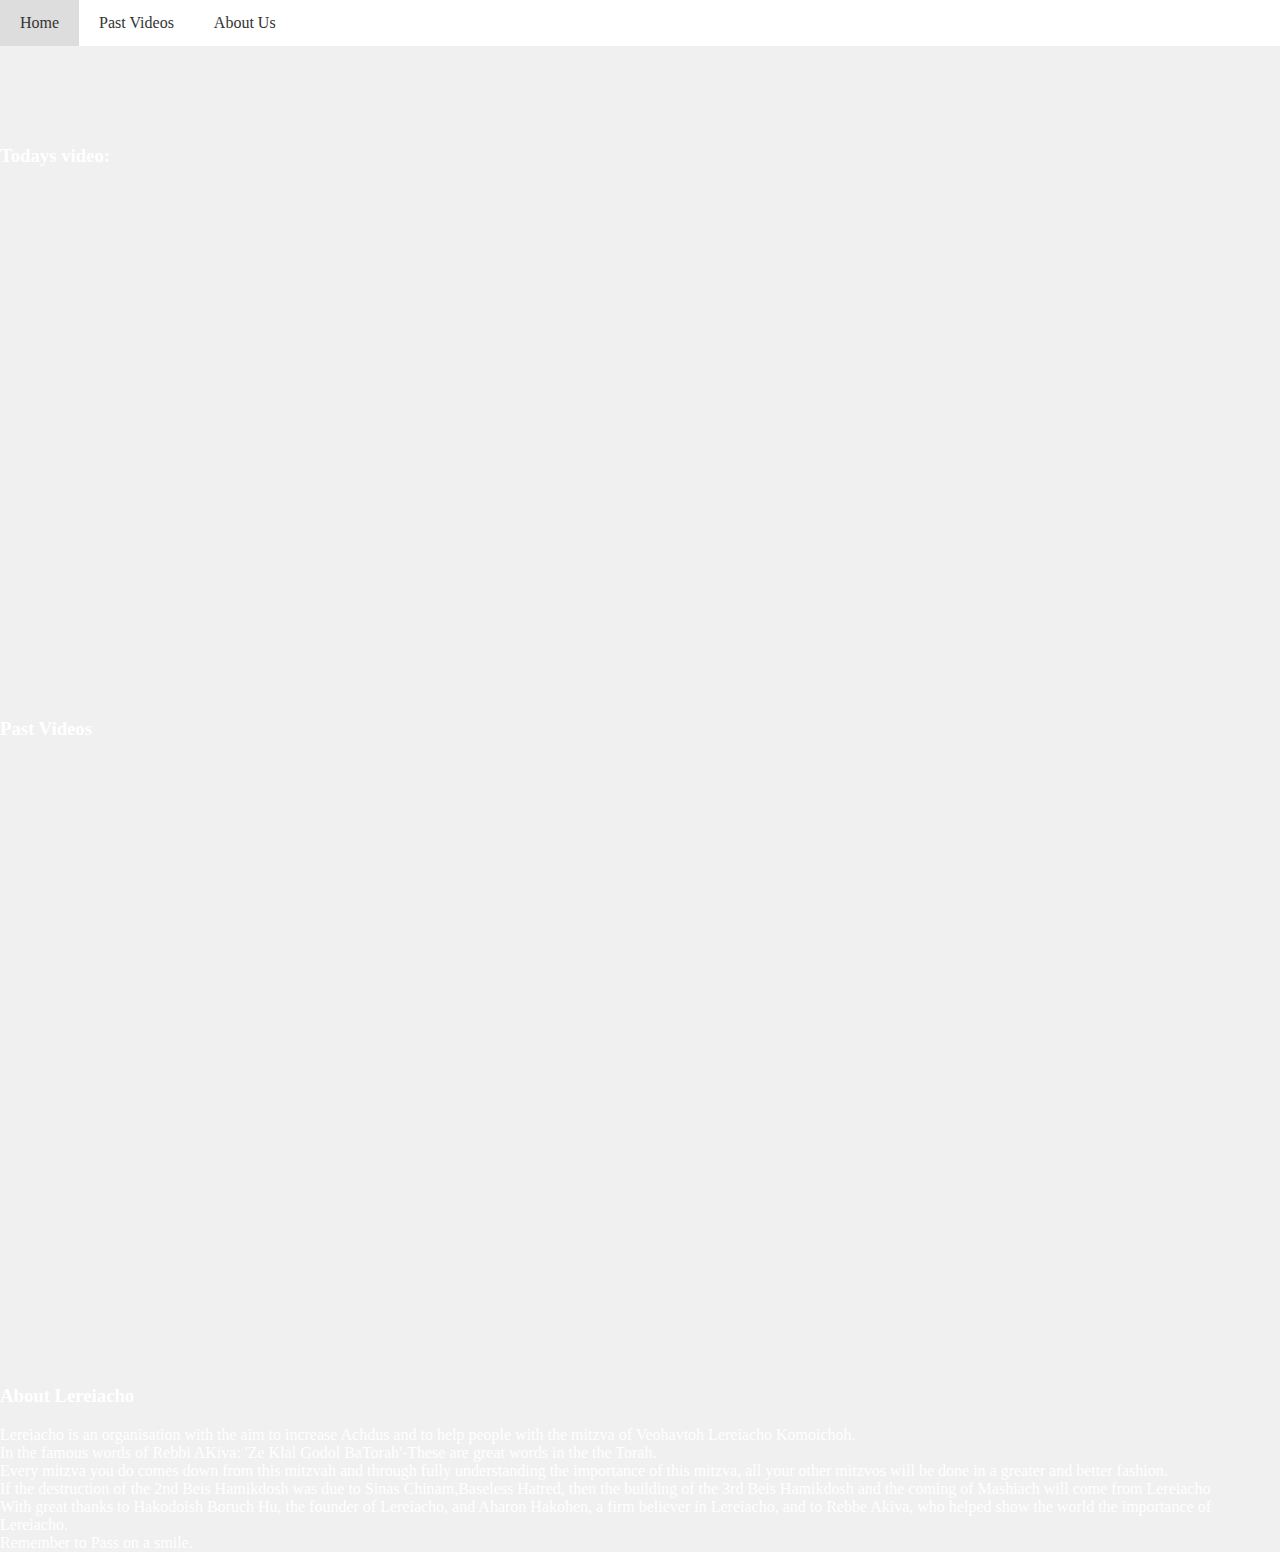
==== index.html @ acead2b7 "Update index.html" ====
<!DOCTYPE>
<html>
    <head>
        <title>Lereiacho</title>
        <meta charset="UTF-8">
        <meta name="viewport" content="width=device-width, initial-scale=1.0">
        <title>Blurred Background Image</title>
        <link rel = "shortcut icon" type = 'image/x-icon' href = 'new_logo.png'>
        <link rel="stylesheet"  href="styles.css">
    </head>
    <body>
        
        <div class="navbar">
            <a href="#home">Home</a>
            <a href="#video-gallery">Past Videos</a>
            <a href="#About Us">About Us</a>
        </div>
        <div id = 'home' class= 'home'></div>
        <div class="background-image"></div>
        <br>
        <br>
        <br>
        <br>
        <br>
        <br>
        <br>
        <h3>Todays video:</h3>
        <iframe width="914" height="514" src="https://www.youtube.com/embed/i5PtaCJJFjw?list=PLidqqIGKox7UVC-8WC9djoeBzwxPeXph7" title="GCSE Physics - Newtons First and Second Laws  #56" frameborder="0" allow="accelerometer; autoplay; clipboard-write; encrypted-media; gyroscope; picture-in-picture; web-share" referrerpolicy="strict-origin-when-cross-origin" allowfullscreen></iframe>


        <h3>Past Videos</h3>
        <div id='video-gallery' class="video-gallery">
        <iframe width="320" height="240" src="https://www.youtube.com/embed/video1_id" frameborder="0" allow="accelerometer; autoplay; clipboard-write; encrypted-media; gyroscope; picture-in-picture" allowfullscreen></iframe>
        <iframe width="320" height="240" src="https://www.youtube.com/embed/video2_id" frameborder="0" allow="accelerometer; autoplay; clipboard-write; encrypted-media; gyroscope; picture-in-picture" allowfullscreen></iframe>
        <iframe width="320" height="240" src="https://www.youtube.com/embed/video3_id" frameborder="0" allow="accelerometer; autoplay; clipboard-write; encrypted-media; gyroscope; picture-in-picture" allowfullscreen></iframe>
        <iframe width="320" height="240" src="https://www.youtube.com/embed/video4_id" frameborder="0" allow="accelerometer; autoplay; clipboard-write; encrypted-media; gyroscope; picture-in-picture" allowfullscreen></iframe>
            
    </div>

        
        <br>
        <br>
        <div id = 'About Us' class = 'About Us'></div>

        <h3>About Lereiacho</h3>
        
        <p>
            Lereiacho is an organisation with the aim to increase Achdus and to help people with the mitzva of Veohavtoh Lereiacho Komoichoh.<br> In the famous words of Rebbi AKiva: 'Ze Klal Godol BaTorah'-These are great words in the the Torah.<br> Every mitzva you do comes down from this mitzvah and through fully understanding the importance of this mitzva, all your other mitzvos will be done in a greater and better fashion.<br> If the destruction of the 2nd Beis Hamikdosh was due to Sinas Chinam,Baseless Hatred, then the building of the 3rd Beis Hamikdosh and the coming of Mashiach will come from Lereiacho<br> With great thanks to Hakodoish Boruch Hu, the founder of Lereiacho, and Aharon Hakohen, a firm believer in Lereiacho, and to Rebbe Akiva, who helped show the world the importance of Lereiacho.<br> Remember to  Pass on a smile.
        </p>
    </body>
</html>
---- styles.css ----
img, video {
    border-radius: 10px; /* Adjust the value to increase or decrease the roundness */
}

/* Make the website less square */
body {
    color: #FFFFFF; /* Set text color to black for readability */
    margin: 0;
    padding: 0;
    min-height: 100vh; /* Use min-height to ensure content height */
    background-color: #f0f0f0; /* Fallback background color */
    overflow-x: hidden; /* Prevent horizontal scrolling */
    background-image: url('lereiacho_logo.png'); /* Replace with your image path */
    background-size: cover;
    background-repeat: no-repeat;
    background-attachment: fixed;
    background-position: center;
    height: 100vh;
}


.navbar {
    background-color: #FFFFFF;
    overflow: hidden;
    position: fixed; /* Fix the navbar at the top */
    width: 100%;
    top: 0;
    z-index: 1000;
}

.navbar a {
    float: left;
    display: block;
    color: #333;
    text-align: center;
    padding: 14px 20px;
    text-decoration: none;
}

.navbar a:hover {
    background-color: #ddd;
}

.video-gallery {
    display: flex;
    flex-wrap: wrap;
    gap: 10px;
    justify-content: flex-start;
    padding: 20px;
    margin-top: 60px; /* Add margin to avoid overlapping with the fixed navbar */
}

.video-gallery video {
    width: 300px;
    height: auto;
}

.about-us {
    padding: 20px;
    margin-top: 20px;
}
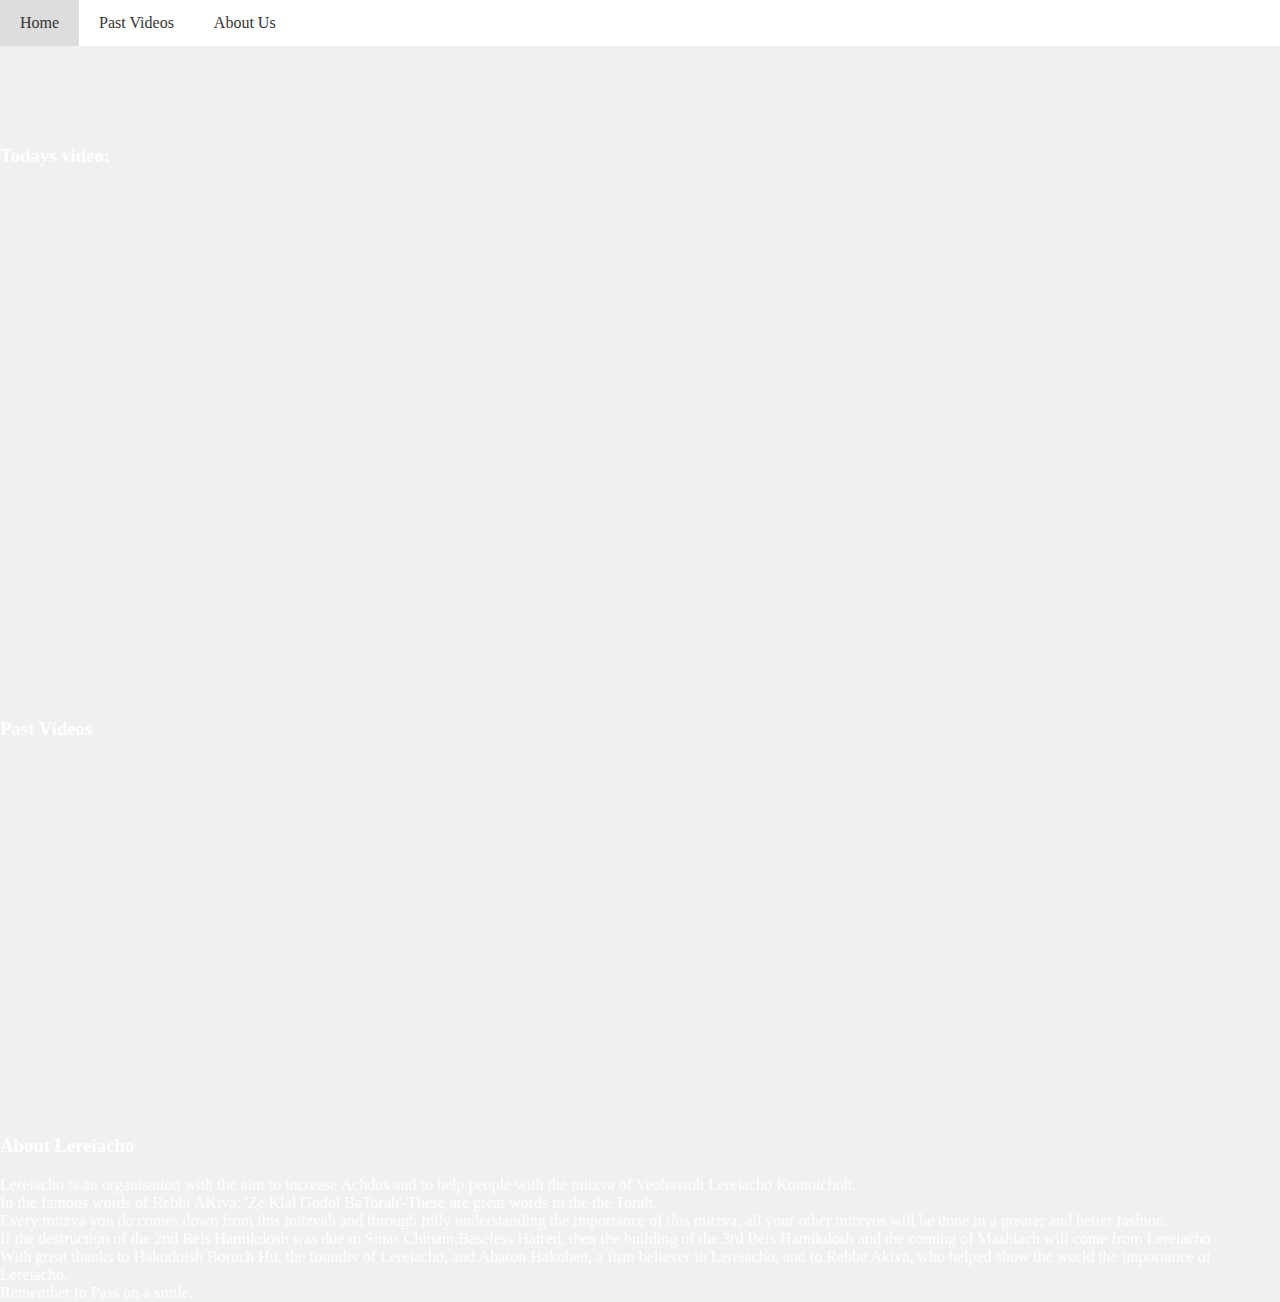
==== commit 8cbb6fd2: "Update index.html" ====
--- a/index.html
+++ b/index.html
@@ -30,7 +30,7 @@
 
         <h3>Past Videos</h3>
         <div id='video-gallery' class="video-gallery">
-        <iframe width="320" height="240" src="https://www.youtube.com/embed/video1_id" frameborder="0" allow="accelerometer; autoplay; clipboard-write; encrypted-media; gyroscope; picture-in-picture" allowfullscreen></iframe>
+        <script language="javascript" type="text/javascript" src="//embed.chabad.org/multimedia/mediaplayer/embedded/embed.js.asp?aid=2137782&width=auto&height=auto&HideVideoInfo=false"></script>
         <iframe width="320" height="240" src="https://www.youtube.com/embed/video2_id" frameborder="0" allow="accelerometer; autoplay; clipboard-write; encrypted-media; gyroscope; picture-in-picture" allowfullscreen></iframe>
         <iframe width="320" height="240" src="https://www.youtube.com/embed/video3_id" frameborder="0" allow="accelerometer; autoplay; clipboard-write; encrypted-media; gyroscope; picture-in-picture" allowfullscreen></iframe>
         <iframe width="320" height="240" src="https://www.youtube.com/embed/video4_id" frameborder="0" allow="accelerometer; autoplay; clipboard-write; encrypted-media; gyroscope; picture-in-picture" allowfullscreen></iframe>
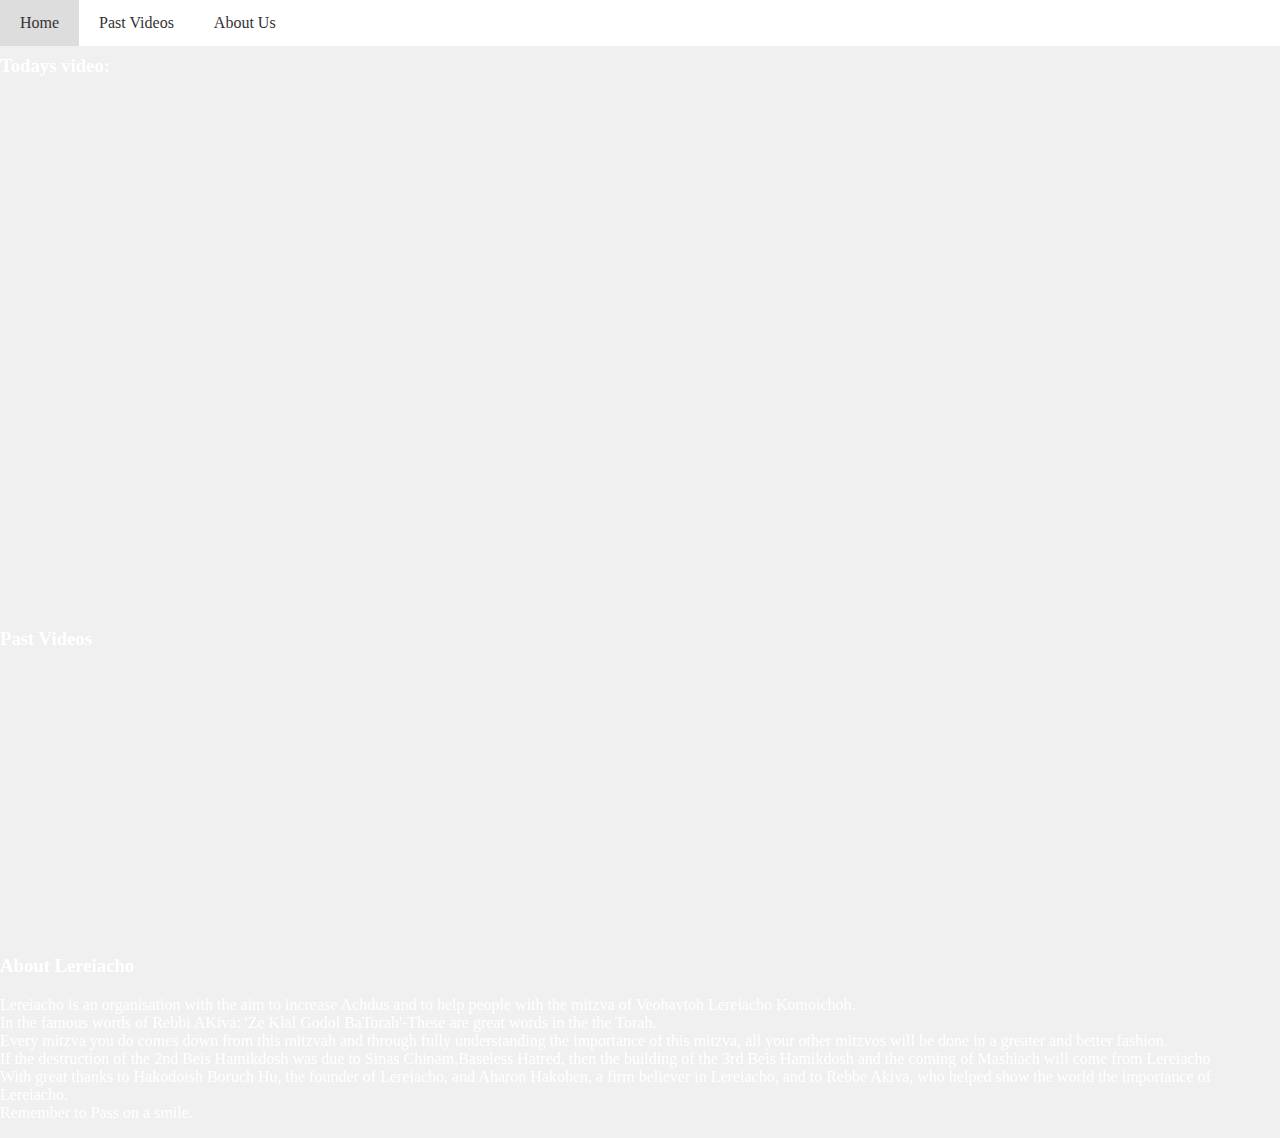
==== commit a661e878: "hi" ====
--- a/index.html
+++ b/index.html
@@ -7,6 +7,7 @@
         <title>Blurred Background Image</title>
         <link rel = "shortcut icon" type = 'image/x-icon' href = 'new_logo.png'>
         <link rel="stylesheet"  href="styles.css">
+      
     </head>
     <body>
         
@@ -19,18 +20,12 @@
         <div class="background-image"></div>
         <br>
         <br>
-        <br>
-        <br>
-        <br>
-        <br>
-        <br>
         <h3>Todays video:</h3>
         <iframe width="914" height="514" src="https://www.youtube.com/embed/i5PtaCJJFjw?list=PLidqqIGKox7UVC-8WC9djoeBzwxPeXph7" title="GCSE Physics - Newtons First and Second Laws  #56" frameborder="0" allow="accelerometer; autoplay; clipboard-write; encrypted-media; gyroscope; picture-in-picture; web-share" referrerpolicy="strict-origin-when-cross-origin" allowfullscreen></iframe>
 
 
         <h3>Past Videos</h3>
         <div id='video-gallery' class="video-gallery">
-        <script language="javascript" type="text/javascript" src="//embed.chabad.org/multimedia/mediaplayer/embedded/embed.js.asp?aid=2137782&width=auto&height=auto&HideVideoInfo=false"></script>
         <iframe width="320" height="240" src="https://www.youtube.com/embed/video2_id" frameborder="0" allow="accelerometer; autoplay; clipboard-write; encrypted-media; gyroscope; picture-in-picture" allowfullscreen></iframe>
         <iframe width="320" height="240" src="https://www.youtube.com/embed/video3_id" frameborder="0" allow="accelerometer; autoplay; clipboard-write; encrypted-media; gyroscope; picture-in-picture" allowfullscreen></iframe>
         <iframe width="320" height="240" src="https://www.youtube.com/embed/video4_id" frameborder="0" allow="accelerometer; autoplay; clipboard-write; encrypted-media; gyroscope; picture-in-picture" allowfullscreen></iframe>
--- a/styles.css
+++ b/styles.css
@@ -10,12 +10,22 @@
     min-height: 100vh; /* Use min-height to ensure content height */
     background-color: #f0f0f0; /* Fallback background color */
     overflow-x: hidden; /* Prevent horizontal scrolling */
-    background-image: url('lereiacho_logo.png'); /* Replace with your image path */
-    background-size: cover;
+}
+
+.background-image {
+    position: fixed;
+    top: 50%;
+    left: 50%;
+    width: 100vw;
+    height: 100vh;
+    margin: 0;
+    background-image: url('lereiacho_logo.png'); /* Replace 'your-image.jpg' with the path to your image */
+    background-size: 100% 100%;
+    background-position: center;
     background-repeat: no-repeat;
     background-attachment: fixed;
-    background-position: center;
-    height: 100vh;
+    filter: blur(7px) brightness(40%); /* Adjust blur and brightness levels */
+    z-index: -1;
 }
 
 
@@ -50,9 +60,11 @@
     margin-top: 60px; /* Add margin to avoid overlapping with the fixed navbar */
 }
 
-.video-gallery video {
+.video-gallery iframe {
     width: 300px;
     height: auto;
+    border-radius: 10px; /* Add rounded corners to iframes */
+
 }
 
 .about-us {
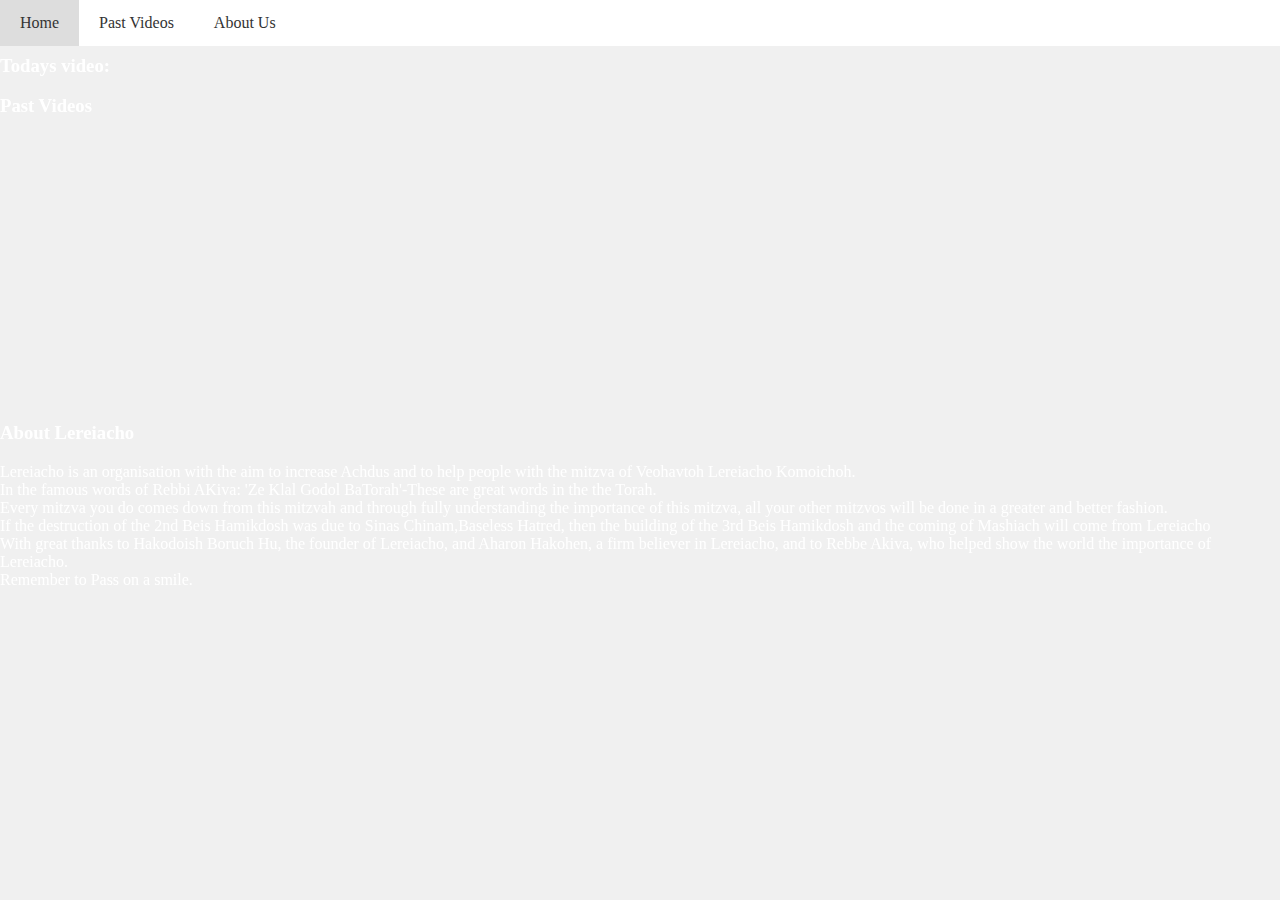
==== commit 869e810d: "Update index.html" ====
--- a/index.html
+++ b/index.html
@@ -21,7 +21,6 @@
         <br>
         <br>
         <h3>Todays video:</h3>
-        <iframe width="914" height="514" src="https://www.youtube.com/embed/i5PtaCJJFjw?list=PLidqqIGKox7UVC-8WC9djoeBzwxPeXph7" title="GCSE Physics - Newtons First and Second Laws  #56" frameborder="0" allow="accelerometer; autoplay; clipboard-write; encrypted-media; gyroscope; picture-in-picture; web-share" referrerpolicy="strict-origin-when-cross-origin" allowfullscreen></iframe>
 
 
         <h3>Past Videos</h3>
@@ -37,6 +36,8 @@
         <br>
         <div id = 'About Us' class = 'About Us'></div>
 
+        
+        <script type="text/javascript" charset="UTF-8" language="javascript" src="https://www.myzmanim.com/widget.aspx?lang=en&mode=Standard&fsize=10&fcolor=FFFFFF&hcolor=0dc4ab&bcolor=7BEAD9&suf=s&key=FbKqQw9HdffuUhDgpchkbZftcCCmGAcQd1NrkC9lwdZxXgRx2xg%2bYqLwAehDa3GEP%2bOn5aGVyZ8%2fNjrau3Oe%2ffSzxCCW5015wwFVLb9FAnc%3d"></script><noscript style="font-family:verdana;">Find your daily zmanim at <a href="http://www.myzmanim.com/">MyZmanim.com</a>.</noscript>
         <h3>About Lereiacho</h3>
         
         <p>
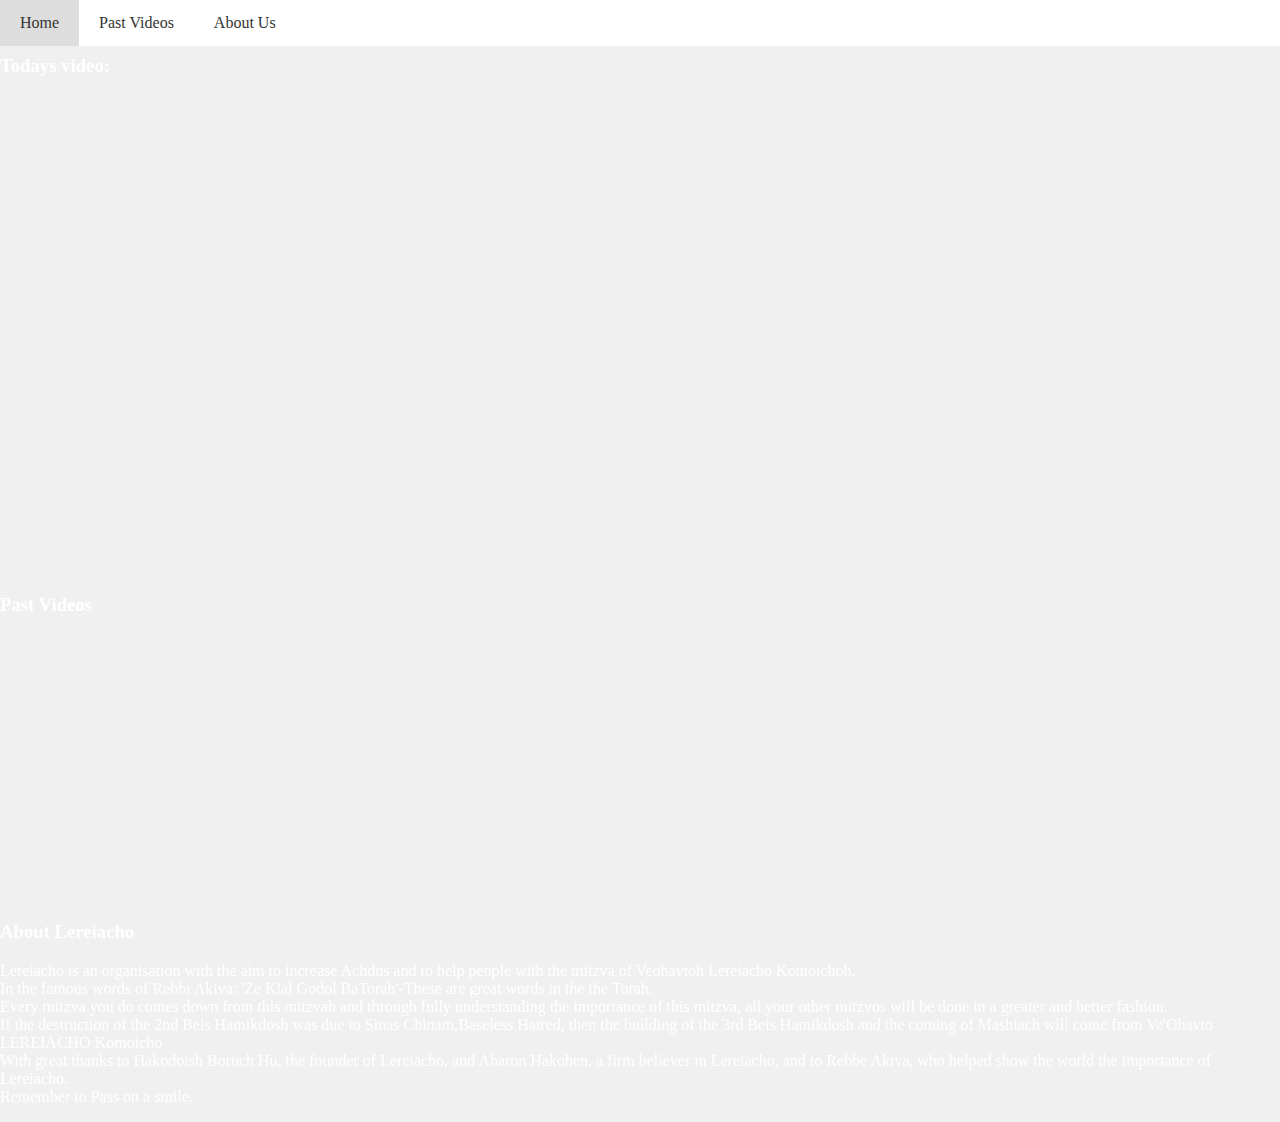
==== commit bd355ac2: "Update index.html" ====
--- a/index.html
+++ b/index.html
@@ -21,6 +21,7 @@
         <br>
         <br>
         <h3>Todays video:</h3>
+        <iframe width="640" height="480" src="https://github.com/lereiacho/lereiacho.github.io/raw/refs/heads/main/IMG_0057.mp4" frameborder="0" allow="accelerometer; autoplay; clipboard-write; encrypted-media; gyroscope; picture-in-picture" allowfullscreen></iframe>
 
 
         <h3>Past Videos</h3>
@@ -41,7 +42,7 @@
         <h3>About Lereiacho</h3>
         
         <p>
-            Lereiacho is an organisation with the aim to increase Achdus and to help people with the mitzva of Veohavtoh Lereiacho Komoichoh.<br> In the famous words of Rebbi AKiva: 'Ze Klal Godol BaTorah'-These are great words in the the Torah.<br> Every mitzva you do comes down from this mitzvah and through fully understanding the importance of this mitzva, all your other mitzvos will be done in a greater and better fashion.<br> If the destruction of the 2nd Beis Hamikdosh was due to Sinas Chinam,Baseless Hatred, then the building of the 3rd Beis Hamikdosh and the coming of Mashiach will come from Lereiacho<br> With great thanks to Hakodoish Boruch Hu, the founder of Lereiacho, and Aharon Hakohen, a firm believer in Lereiacho, and to Rebbe Akiva, who helped show the world the importance of Lereiacho.<br> Remember to  Pass on a smile.
+            Lereiacho is an organisation with the aim to increase Achdus and to help people with the mitzva of Veohavtoh Lereiacho Komoichoh.<br> In the famous words of Rebbi Akiva: 'Ze Klal Godol BaTorah'-These are great words in the the Torah.<br> Every mitzva you do comes down from this mitzvah and through fully understanding the importance of this mitzva, all your other mitzvos will be done in a greater and better fashion.<br> If the destruction of the 2nd Beis Hamikdosh was due to Sinas Chinam,Baseless Hatred, then the building of the 3rd Beis Hamikdosh and the coming of Mashiach will come from Ve'Ohavto LEREIACHO Komoicho<br> With great thanks to Hakodoish Boruch Hu, the founder of Lereiacho, and Aharon Hakohen, a firm believer in Lereiacho, and to Rebbe Akiva, who helped show the world the importance of Lereiacho.<br> Remember to  Pass on a smile.
         </p>
     </body>
 </html>
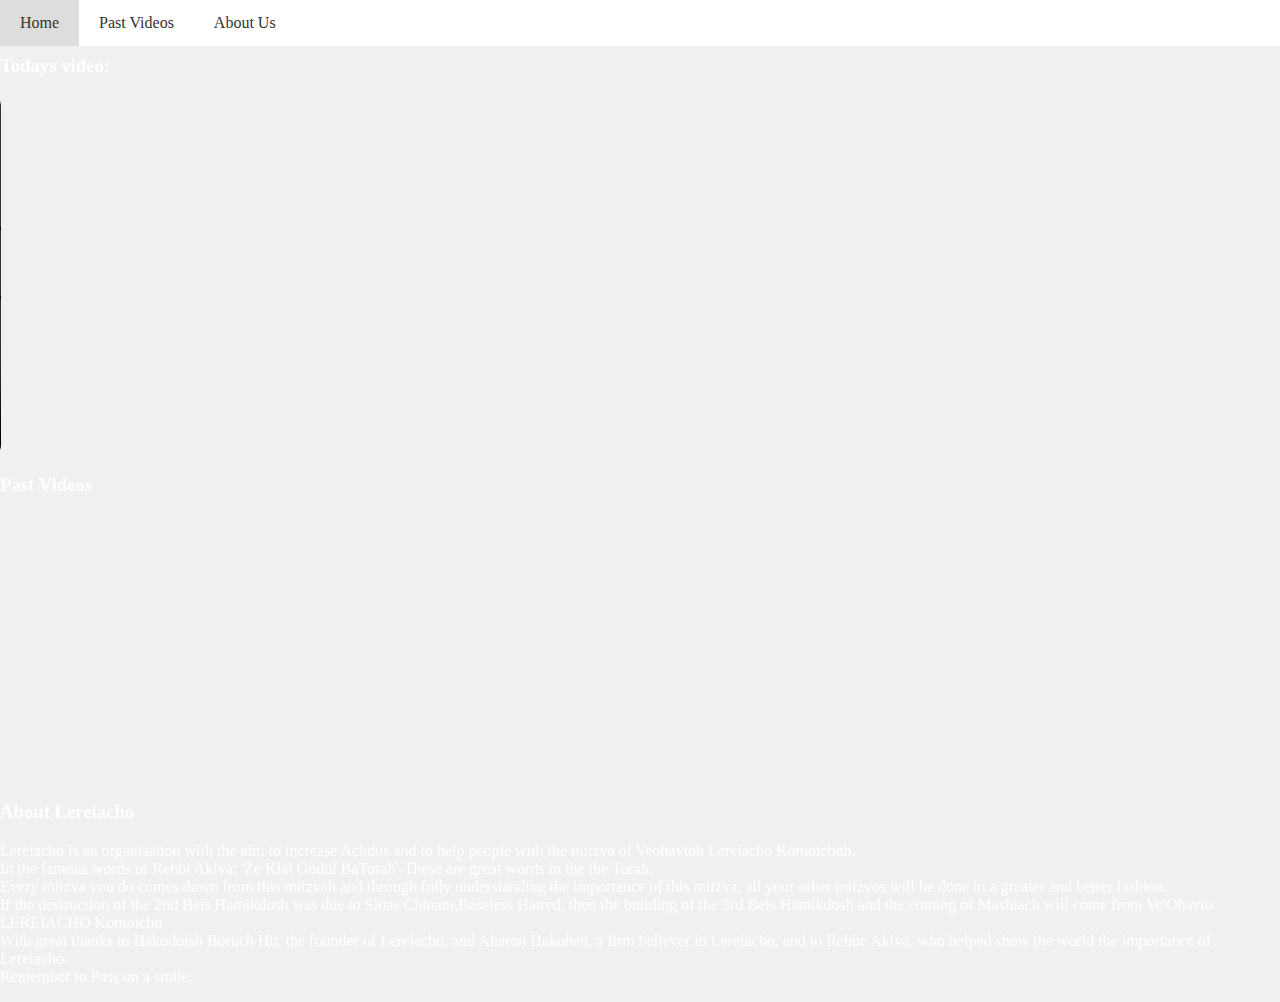
==== commit 0502c809: "try 211313022025" ====
--- a/index.html
+++ b/index.html
@@ -21,7 +21,10 @@
         <br>
         <br>
         <h3>Todays video:</h3>
-        <iframe width="640" height="480" src="https://github.com/lereiacho/lereiacho.github.io/raw/refs/heads/main/IMG_0057.mp4" frameborder="0" allow="accelerometer; autoplay; clipboard-write; encrypted-media; gyroscope; picture-in-picture" allowfullscreen></iframe>
+        <video width="640" height="360" controls>
+          <source src="https://drive.google.com/file/d/1jNQRTqU3EK0HzXmahHPVikp9z89qtNlk/view?usp=sharing" type="video/mp4">
+          Your browser does not support the video tag.
+        </video>
 
 
         <h3>Past Videos</h3>
